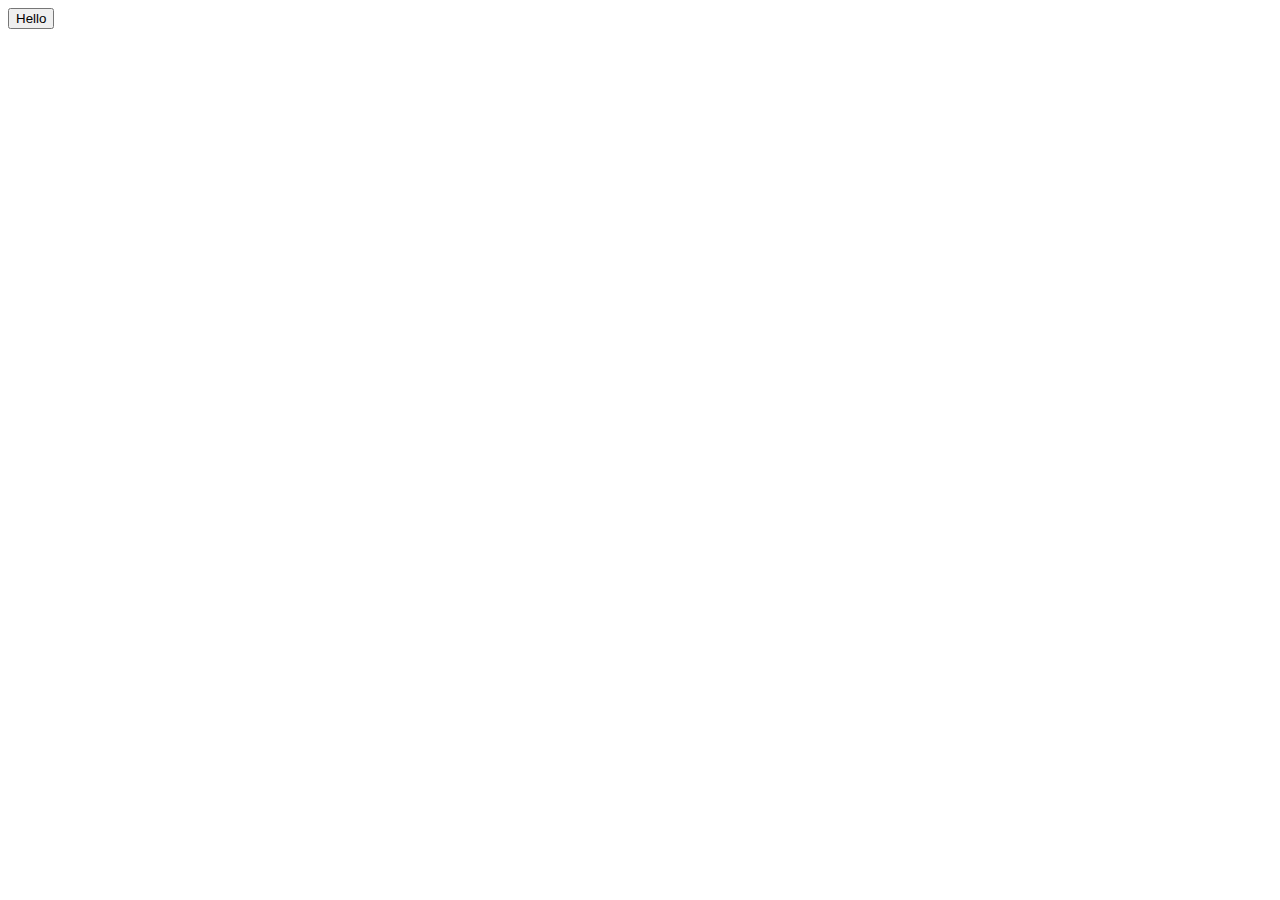
==== index.html @ 68e9f3b2 "under Dev" ====
<!DOCTYPE html>
<html lang="en">
<head>
    <meta charset="UTF-8">
    <meta name="viewport" content="width=device-width, initial-scale=1.0">
    <title>Document</title>
</head>
<body>
    <button id="clickme">Hello</button>
    <script>
        $(document).ready(function()
        {
            $("#clickme").click(function(){
                alert("Welcome to Jquery World")
            })
        })
    </script>
   <script
   src="https://code.jquery.com/jquery-3.5.1.slim.min.js"
   integrity="sha256-4+XzXVhsDmqanXGHaHvgh1gMQKX40OUvDEBTu8JcmNs="
   crossorigin="anonymous"></script>
</body>
</html>
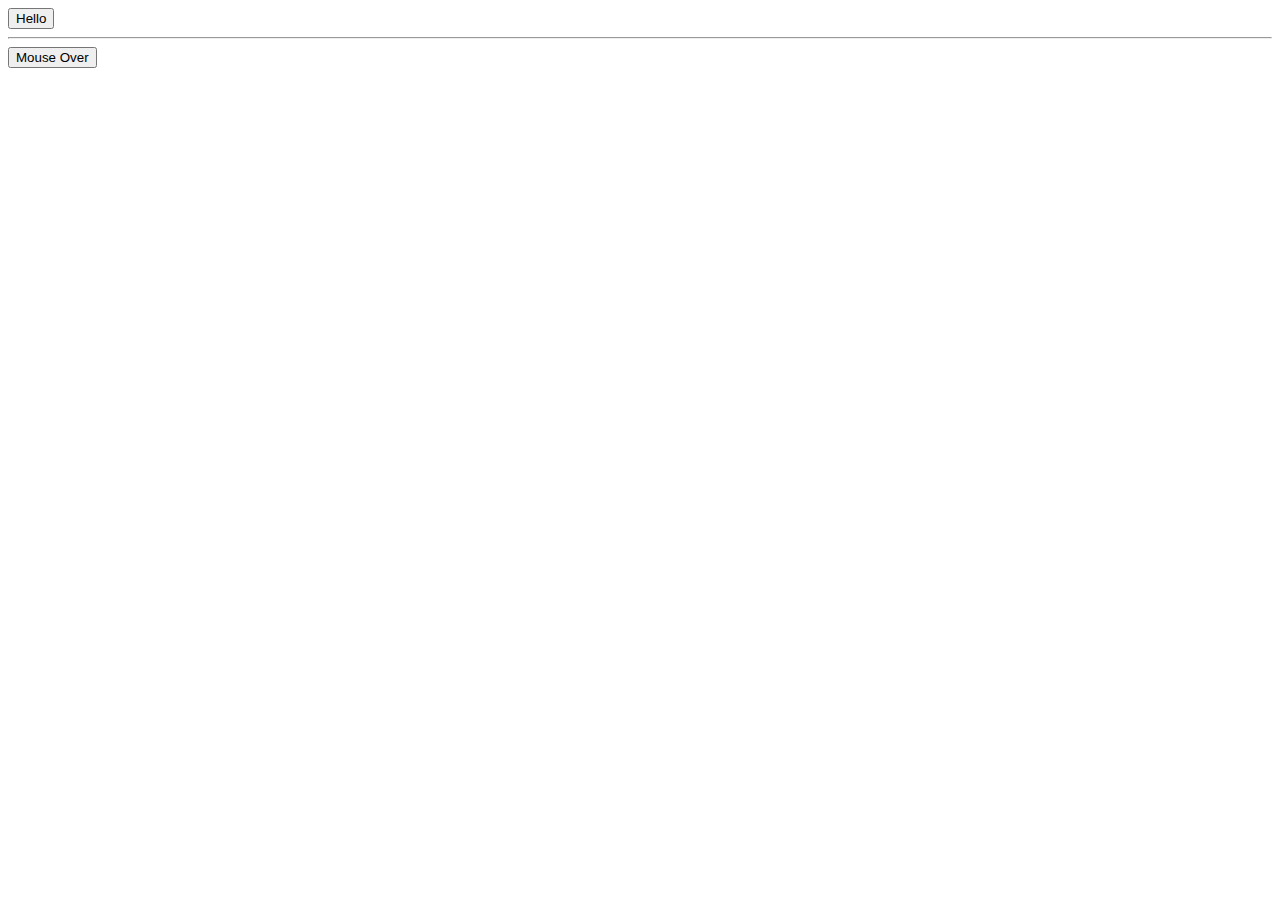
==== commit 8665d191: "under Dev" ====
--- a/index.html
+++ b/index.html
@@ -7,17 +7,27 @@
 </head>
 <body>
     <button id="clickme">Hello</button>
+    <hr>
+    <button id="btn">Mouse Over</button>
+   
+   <script
+   src="https://code.jquery.com/jquery-3.5.1.slim.min.js"
+   integrity="sha256-4+XzXVhsDmqanXGHaHvgh1gMQKX40OUvDEBTu8JcmNs="
+   crossorigin="anonymous"></script>
     <script>
         $(document).ready(function()
         {
             $("#clickme").click(function(){
                 alert("Welcome to Jquery World")
             })
+
+            $("#btn").mouseover(function()
+            {
+                $(this).css({"background":"red"})
+            })
+        
         })
+
     </script>
-   <script
-   src="https://code.jquery.com/jquery-3.5.1.slim.min.js"
-   integrity="sha256-4+XzXVhsDmqanXGHaHvgh1gMQKX40OUvDEBTu8JcmNs="
-   crossorigin="anonymous"></script>
 </body>
 </html>